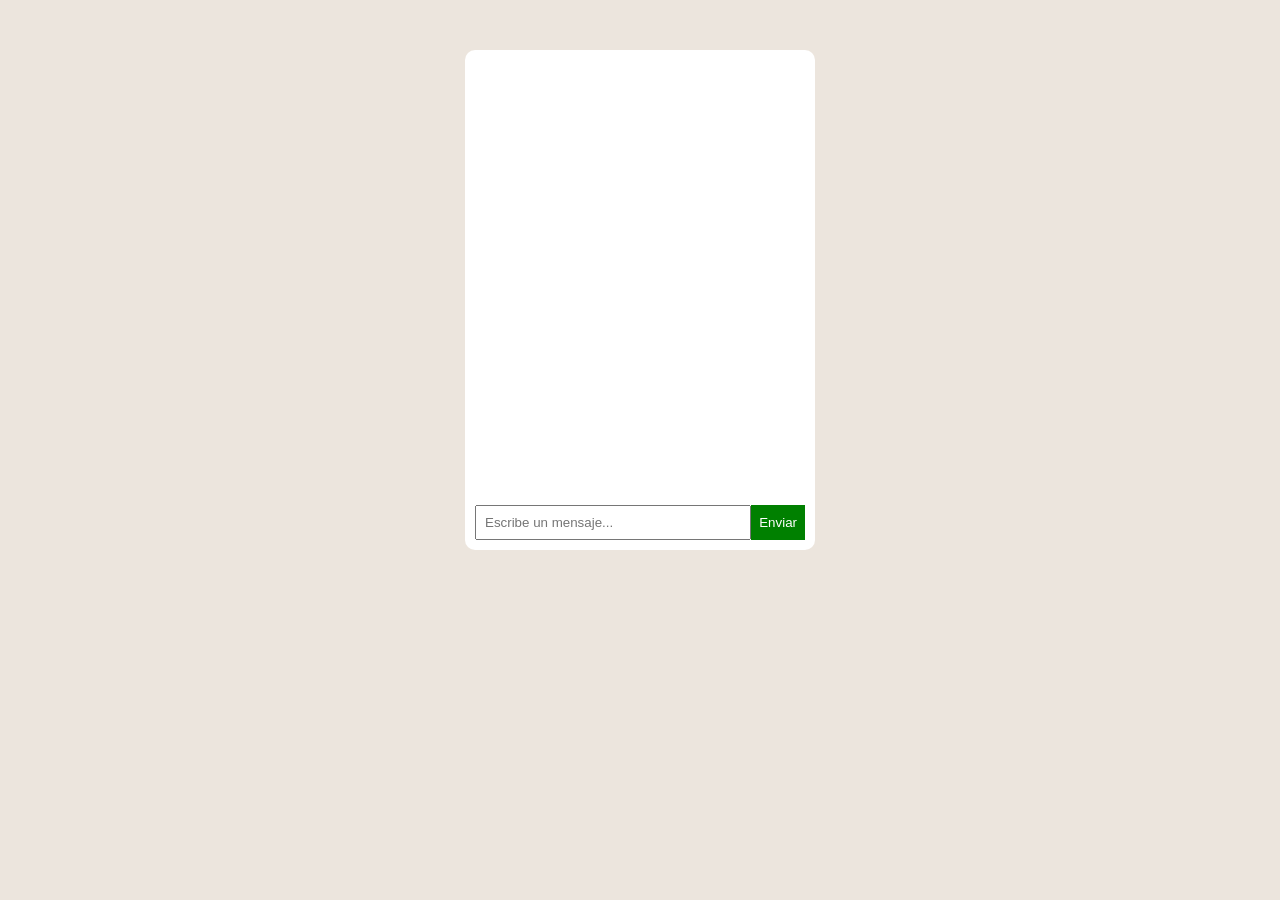
==== index.html @ 55ed6f55 "Primera version funcional del bot" ====
<!DOCTYPE html>
<html lang="es">
<head>
    <meta charset="UTF-8">
    <title>SupportSync Chat</title>
    <style>
        body {
            font-family: Arial;
            background-color: #ece5dd;
            display: flex;
            justify-content: center;
            margin-top: 50px;
        }

        .chat-container {
            width: 350px;
            height: 500px;
            background: white;
            border-radius: 10px;
            display: flex;
            flex-direction: column;
        }

        .chat-box {
            flex: 1;
            padding: 10px;
            overflow-y: auto;
        }

        .message {
            padding: 8px;
            margin: 5px;
            border-radius: 5px;
            max-width: 70%;
        }

        .user {
            background-color: #dcf8c6;
            align-self: flex-end;
        }

        .bot {
            background-color: #f1f0f0;
            align-self: flex-start;
        }

        .input-box {
            display: flex;
            padding: 10px;
        }

        input {
            flex: 1;
            padding: 8px;
        }

        button {
            padding: 8px;
            background: green;
            color: white;
            border: none;
        }
    </style>
</head>
<body>

<div class="chat-container">
    <div class="chat-box" id="chat"></div>

    <div class="input-box">
        <input id="message" placeholder="Escribe un mensaje..." />
        <button onclick="sendMessage()">Enviar</button>
    </div>
</div>

<script>
    const user_id = "1";

    function addMessage(text, sender) {
        const chat = document.getElementById("chat");

        const msg = document.createElement("div");
        msg.className = "message " + sender;
        msg.innerText = text;

        chat.appendChild(msg);
        chat.scrollTop = chat.scrollHeight;
    }

    async function sendMessage() {
        const input = document.getElementById("message");
        const message = input.value;

        if (!message) return;

        addMessage(message, "user");
        input.value = "";

        try {
            const response = await fetch("http://127.0.0.1:8000/chat", {
                method: "POST",
                headers: {
                    "Content-Type": "application/json"
                },
                body: JSON.stringify({
                    user_id: user_id,
                    message: message
                })
            });

            const data = await response.json();

            addMessage(data.response, "bot");

        } catch (error) {
            addMessage("Error conectando con el backend", "bot");
        }
    }
</script>

</body>
</html>
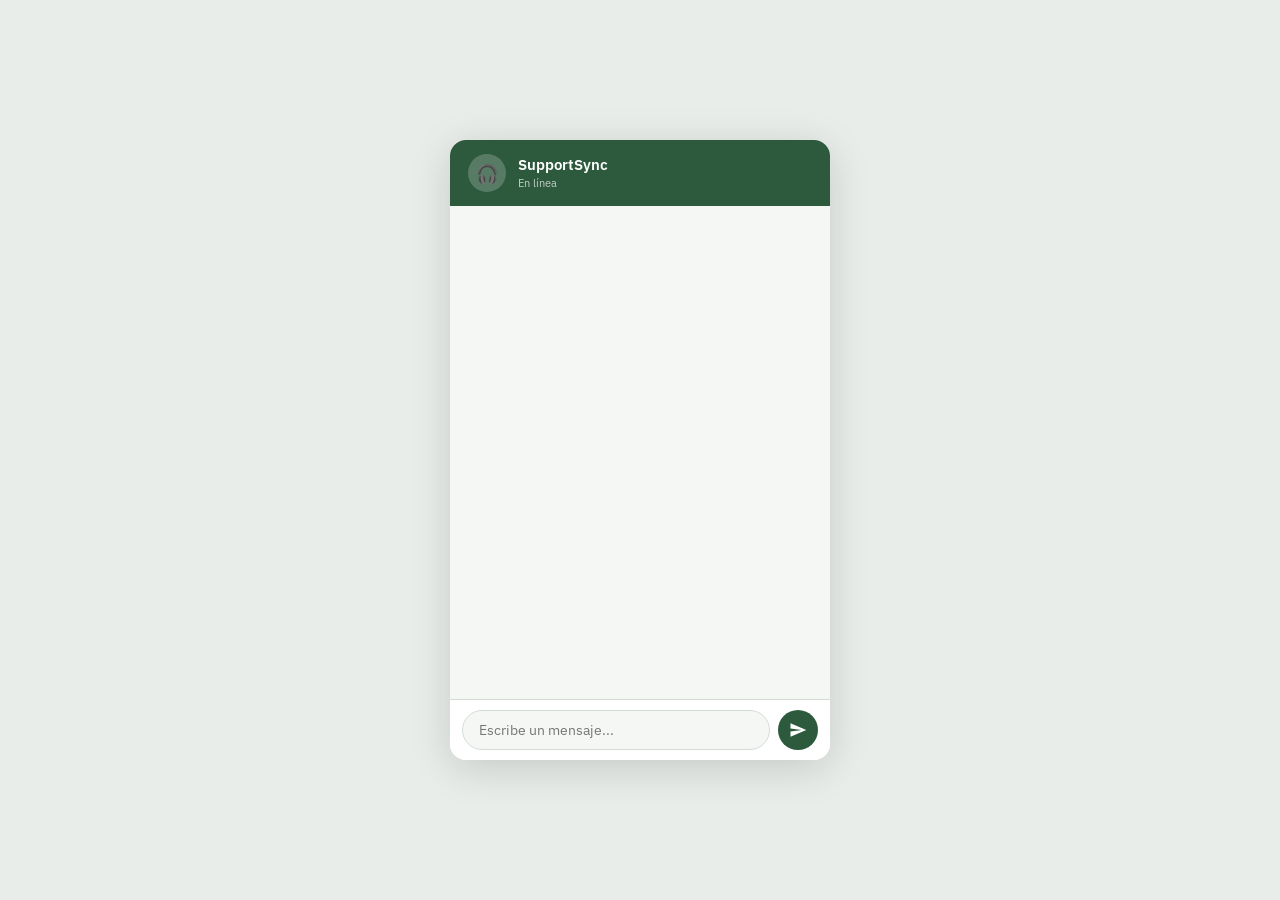
==== commit a0e54f87: "V4 corrección de bot por prioridad con base de conocimiento" ====
--- a/index.html
+++ b/index.html
@@ -3,120 +3,369 @@
 <head>
     <meta charset="UTF-8">
     <title>SupportSync Chat</title>
+    <link href="https://fonts.googleapis.com/css2?family=IBM+Plex+Sans:wght@400;500;600&display=swap" rel="stylesheet">
     <style>
+        *, *::before, *::after { box-sizing: border-box; margin: 0; padding: 0; }
+ 
+        :root {
+            --bg: #e8ede9;
+            --chat-bg: #f5f7f5;
+            --header-bg: #2d5a3d;
+            --header-text: #ffffff;
+            --user-bubble: #2d5a3d;
+            --user-text: #ffffff;
+            --bot-bubble: #ffffff;
+            --bot-text: #1a1a1a;
+            --input-bg: #ffffff;
+            --border: #d4dbd5;
+            --send-bg: #2d5a3d;
+            --send-hover: #1e3e2a;
+            --timestamp: #8a9e8d;
+            --dot-color: #2d5a3d;
+        }
+ 
         body {
-            font-family: Arial;
-            background-color: #ece5dd;
+            font-family: 'IBM Plex Sans', sans-serif;
+            background-color: var(--bg);
             display: flex;
             justify-content: center;
-            margin-top: 50px;
-        }
-
-        .chat-container {
-            width: 350px;
-            height: 500px;
-            background: white;
-            border-radius: 10px;
+            align-items: center;
+            min-height: 100vh;
+        }
+ 
+        .chat-wrapper {
+            width: 380px;
+            height: 620px;
             display: flex;
             flex-direction: column;
-        }
-
+            background: var(--chat-bg);
+            border-radius: 16px;
+            overflow: hidden;
+            box-shadow: 0 8px 40px rgba(0,0,0,0.15);
+        }
+ 
+        /* Header */
+        .chat-header {
+            background: var(--header-bg);
+            padding: 14px 18px;
+            display: flex;
+            align-items: center;
+            gap: 12px;
+            flex-shrink: 0;
+        }
+ 
+        .header-avatar {
+            width: 38px;
+            height: 38px;
+            border-radius: 50%;
+            background: rgba(255,255,255,0.2);
+            display: flex;
+            align-items: center;
+            justify-content: center;
+            font-size: 18px;
+            flex-shrink: 0;
+        }
+ 
+        .header-info {
+            flex: 1;
+        }
+ 
+        .header-name {
+            color: var(--header-text);
+            font-weight: 600;
+            font-size: 15px;
+            line-height: 1.2;
+        }
+ 
+        .header-status {
+            color: rgba(255,255,255,0.7);
+            font-size: 11px;
+            margin-top: 2px;
+        }
+ 
+        /* Messages area */
         .chat-box {
             flex: 1;
-            padding: 10px;
             overflow-y: auto;
-        }
-
-        .message {
-            padding: 8px;
-            margin: 5px;
-            border-radius: 5px;
-            max-width: 70%;
-        }
-
-        .user {
-            background-color: #dcf8c6;
-            align-self: flex-end;
-        }
-
-        .bot {
-            background-color: #f1f0f0;
-            align-self: flex-start;
-        }
-
-        .input-box {
-            display: flex;
-            padding: 10px;
-        }
-
-        input {
+            padding: 16px 12px;
+            display: flex;
+            flex-direction: column;
+            gap: 6px;
+            scroll-behavior: smooth;
+        }
+ 
+        .chat-box::-webkit-scrollbar { width: 4px; }
+        .chat-box::-webkit-scrollbar-thumb { background: var(--border); border-radius: 4px; }
+ 
+        /* Message bubbles */
+        .message-row {
+            display: flex;
+            align-items: flex-end;
+            gap: 6px;
+            animation: fadeUp 0.2s ease;
+        }
+ 
+        @keyframes fadeUp {
+            from { opacity: 0; transform: translateY(6px); }
+            to   { opacity: 1; transform: translateY(0); }
+        }
+ 
+        .message-row.user { flex-direction: row-reverse; }
+ 
+        .bubble {
+            max-width: 72%;
+            padding: 9px 13px;
+            border-radius: 16px;
+            font-size: 13.5px;
+            line-height: 1.5;
+            white-space: pre-wrap;
+            word-break: break-word;
+        }
+ 
+        .message-row.user .bubble {
+            background: var(--user-bubble);
+            color: var(--user-text);
+            border-bottom-right-radius: 4px;
+        }
+ 
+        .message-row.bot .bubble {
+            background: var(--bot-bubble);
+            color: var(--bot-text);
+            border-bottom-left-radius: 4px;
+            box-shadow: 0 1px 3px rgba(0,0,0,0.07);
+        }
+ 
+        .message-time {
+            font-size: 10px;
+            color: var(--timestamp);
+            margin-top: 2px;
+            padding: 0 4px;
+        }
+ 
+        .message-row.user .message-time { text-align: right; }
+ 
+        .message-col {
+            display: flex;
+            flex-direction: column;
+        }
+        .message-row.user .message-col { align-items: flex-end; }
+        .message-row.bot  .message-col { align-items: flex-start; }
+ 
+        /* Typing indicator */
+        .typing-row {
+            display: flex;
+            align-items: flex-end;
+            gap: 6px;
+            animation: fadeUp 0.2s ease;
+        }
+ 
+        .typing-bubble {
+            background: var(--bot-bubble);
+            border-radius: 16px;
+            border-bottom-left-radius: 4px;
+            padding: 12px 16px;
+            box-shadow: 0 1px 3px rgba(0,0,0,0.07);
+            display: flex;
+            align-items: center;
+            gap: 5px;
+        }
+ 
+        .typing-dot {
+            width: 7px;
+            height: 7px;
+            border-radius: 50%;
+            background: var(--dot-color);
+            opacity: 0.4;
+            animation: bounce 1.2s infinite ease-in-out;
+        }
+ 
+        .typing-dot:nth-child(1) { animation-delay: 0s; }
+        .typing-dot:nth-child(2) { animation-delay: 0.2s; }
+        .typing-dot:nth-child(3) { animation-delay: 0.4s; }
+ 
+        @keyframes bounce {
+            0%, 60%, 100% { transform: translateY(0);    opacity: 0.4; }
+            30%            { transform: translateY(-5px); opacity: 1;   }
+        }
+ 
+        /* Input area */
+        .input-area {
+            background: var(--input-bg);
+            border-top: 1px solid var(--border);
+            padding: 10px 12px;
+            display: flex;
+            gap: 8px;
+            align-items: flex-end;
+            flex-shrink: 0;
+        }
+ 
+        .input-area input {
             flex: 1;
-            padding: 8px;
-        }
-
-        button {
-            padding: 8px;
-            background: green;
-            color: white;
+            border: 1.5px solid var(--border);
+            border-radius: 22px;
+            padding: 10px 16px;
+            font-family: inherit;
+            font-size: 13.5px;
+            outline: none;
+            background: var(--chat-bg);
+            color: var(--bot-text);
+            transition: border-color 0.15s;
+        }
+ 
+        .input-area input:focus { border-color: var(--header-bg); }
+        .input-area input:disabled { opacity: 0.5; cursor: not-allowed; }
+ 
+        .send-btn {
+            width: 40px;
+            height: 40px;
+            border-radius: 50%;
             border: none;
-        }
+            background: var(--send-bg);
+            color: #fff;
+            cursor: pointer;
+            display: flex;
+            align-items: center;
+            justify-content: center;
+            flex-shrink: 0;
+            transition: background 0.15s, transform 0.1s;
+        }
+ 
+        .send-btn:hover:not(:disabled)  { background: var(--send-hover); }
+        .send-btn:active:not(:disabled) { transform: scale(0.93); }
+        .send-btn:disabled { opacity: 0.4; cursor: not-allowed; }
+ 
+        .send-btn svg { width: 18px; height: 18px; fill: white; }
     </style>
 </head>
 <body>
-
-<div class="chat-container">
+ 
+<div class="chat-wrapper">
+ 
+    <div class="chat-header">
+        <div class="header-avatar">🎧</div>
+        <div class="header-info">
+            <div class="header-name">SupportSync</div>
+            <div class="header-status" id="header-status">En línea</div>
+        </div>
+    </div>
+ 
     <div class="chat-box" id="chat"></div>
-
-    <div class="input-box">
-        <input id="message" placeholder="Escribe un mensaje..." />
-        <button onclick="sendMessage()">Enviar</button>
+ 
+    <div class="input-area">
+        <input id="message" placeholder="Escribe un mensaje..." autocomplete="off" />
+        <button class="send-btn" id="send-btn" onclick="sendMessage()">
+            <svg viewBox="0 0 24 24" xmlns="http://www.w3.org/2000/svg">
+                <path d="M2.01 21L23 12 2.01 3 2 10l15 2-15 2z"/>
+            </svg>
+        </button>
     </div>
+ 
 </div>
-
+ 
 <script>
     const user_id = "1";
-
+    const chat    = document.getElementById("chat");
+    const input   = document.getElementById("message");
+    const sendBtn = document.getElementById("send-btn");
+    const status  = document.getElementById("header-status");
+ 
+    function getTime() {
+        return new Date().toLocaleTimeString("es-CO", { hour: "2-digit", minute: "2-digit" });
+    }
+ 
     function addMessage(text, sender) {
-        const chat = document.getElementById("chat");
-
-        const msg = document.createElement("div");
-        msg.className = "message " + sender;
-        msg.innerText = text;
-
-        chat.appendChild(msg);
+        const row = document.createElement("div");
+        row.className = `message-row ${sender}`;
+ 
+        const col  = document.createElement("div");
+        col.className = "message-col";
+ 
+        const bubble = document.createElement("div");
+        bubble.className = "bubble";
+        bubble.innerText = text;          // respeta \n del backend
+ 
+        const time = document.createElement("div");
+        time.className = "message-time";
+        time.innerText = getTime();
+ 
+        col.appendChild(bubble);
+        col.appendChild(time);
+        row.appendChild(col);
+        chat.appendChild(row);
         chat.scrollTop = chat.scrollHeight;
     }
-
+ 
+    // ── Typing indicator ──────────────────────────────────────
+    let typingEl = null;
+ 
+    function showTyping() {
+        if (typingEl) return;
+ 
+        typingEl = document.createElement("div");
+        typingEl.className = "typing-row";
+ 
+        const bubble = document.createElement("div");
+        bubble.className = "typing-bubble";
+ 
+        for (let i = 0; i < 3; i++) {
+            const dot = document.createElement("div");
+            dot.className = "typing-dot";
+            bubble.appendChild(dot);
+        }
+ 
+        typingEl.appendChild(bubble);
+        chat.appendChild(typingEl);
+        chat.scrollTop = chat.scrollHeight;
+ 
+        // Header muestra "escribiendo..."
+        status.innerText = "escribiendo...";
+    }
+ 
+    function hideTyping() {
+        if (typingEl) {
+            typingEl.remove();
+            typingEl = null;
+        }
+        status.innerText = "En línea";
+    }
+    // ─────────────────────────────────────────────────────────
+ 
+    function setLoading(on) {
+        input.disabled  = on;
+        sendBtn.disabled = on;
+        if (on) showTyping(); else hideTyping();
+    }
+ 
     async function sendMessage() {
-        const input = document.getElementById("message");
-        const message = input.value;
-
-        if (!message) return;
-
-        addMessage(message, "user");
+        const msg = input.value.trim();
+        if (!msg) return;
+ 
+        addMessage(msg, "user");
         input.value = "";
-
+        setLoading(true);
+ 
         try {
-            const response = await fetch("http://127.0.0.1:8000/chat", {
+            const res  = await fetch("http://127.0.0.1:8000/chat", {
                 method: "POST",
-                headers: {
-                    "Content-Type": "application/json"
-                },
-                body: JSON.stringify({
-                    user_id: user_id,
-                    message: message
-                })
+                headers: { "Content-Type": "application/json" },
+                body: JSON.stringify({ user_id, message: msg })
             });
-
-            const data = await response.json();
-
+            const data = await res.json();
+            setLoading(false);
             addMessage(data.response, "bot");
-
-        } catch (error) {
-            addMessage("Error conectando con el backend", "bot");
-        }
-    }
+        } catch {
+            setLoading(false);
+            addMessage("⚠️ Error conectando con el backend.", "bot");
+        }
+    }
+ 
+    input.addEventListener("keydown", e => {
+        if (e.key === "Enter" && !e.shiftKey) {
+            e.preventDefault();
+            sendMessage();
+        }
+    });
 </script>
-
+ 
 </body>
-</html>
+</html>
